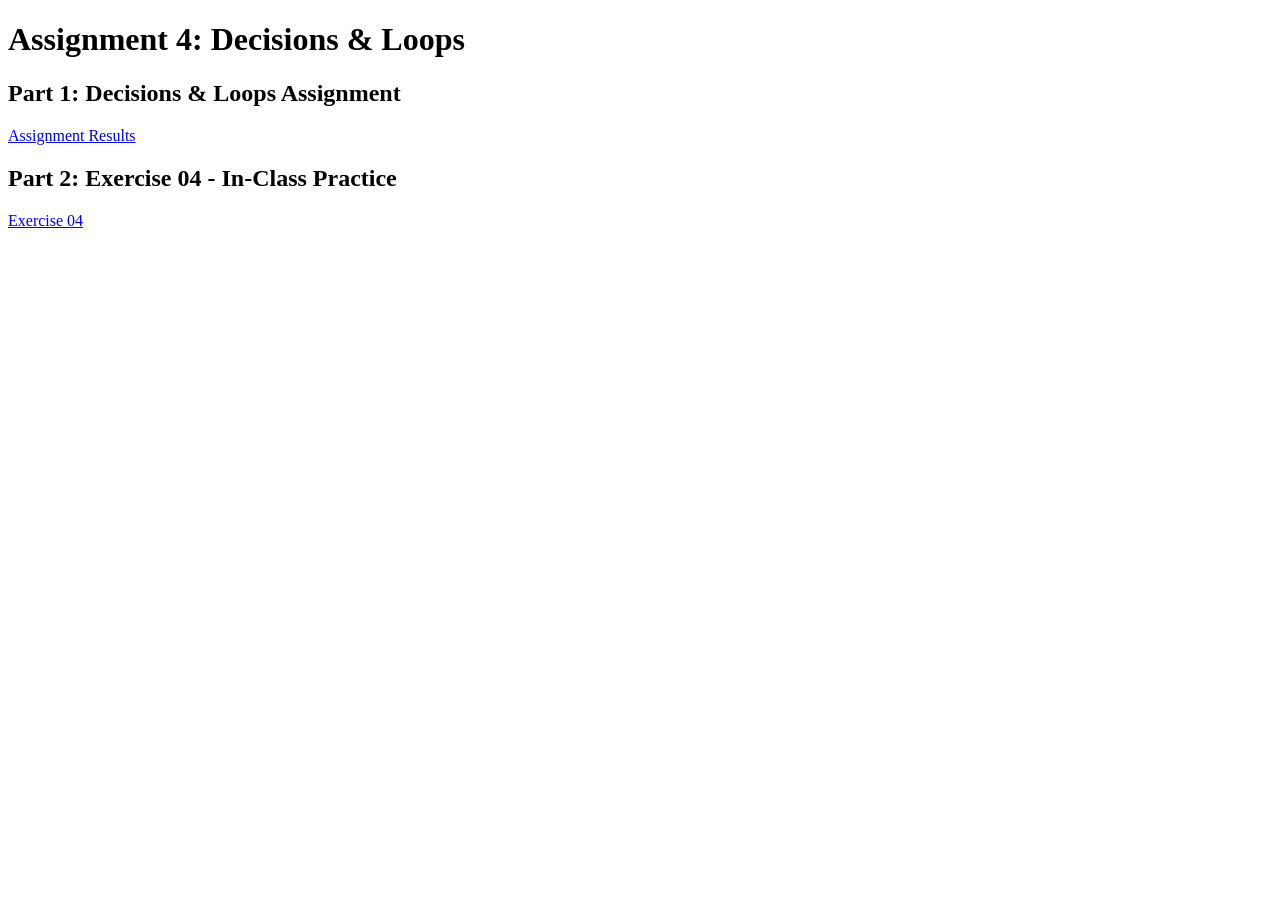
==== assignments/04-assignment/index.html @ 97abcbba "assignment 4" ====
<!DOCTYPE html>
<html lang="en">
  <head>
    <meta charset="UTF-8" />
    <meta name="viewport" content="width=device-width, initial-scale=1.0" />
    <title>Assignment 4 - Decisions & Loops</title>
  </head>
  <body>
    <h1>Assignment 4: Decisions & Loops</h1>

    <h2>Part 1: Decisions & Loops Assignment</h2>
    <p><a href="https://uxid-homework.vercel.app/scorecard?c=69191999-75715765-786-8-65">Assignment Results</a></p>

    <h2>Part 2: Exercise 04 - In-Class Practice</h2>
    <p><a href="/exercises/04-exercise/">Exercise 04</a></p>
  </body>
</html>
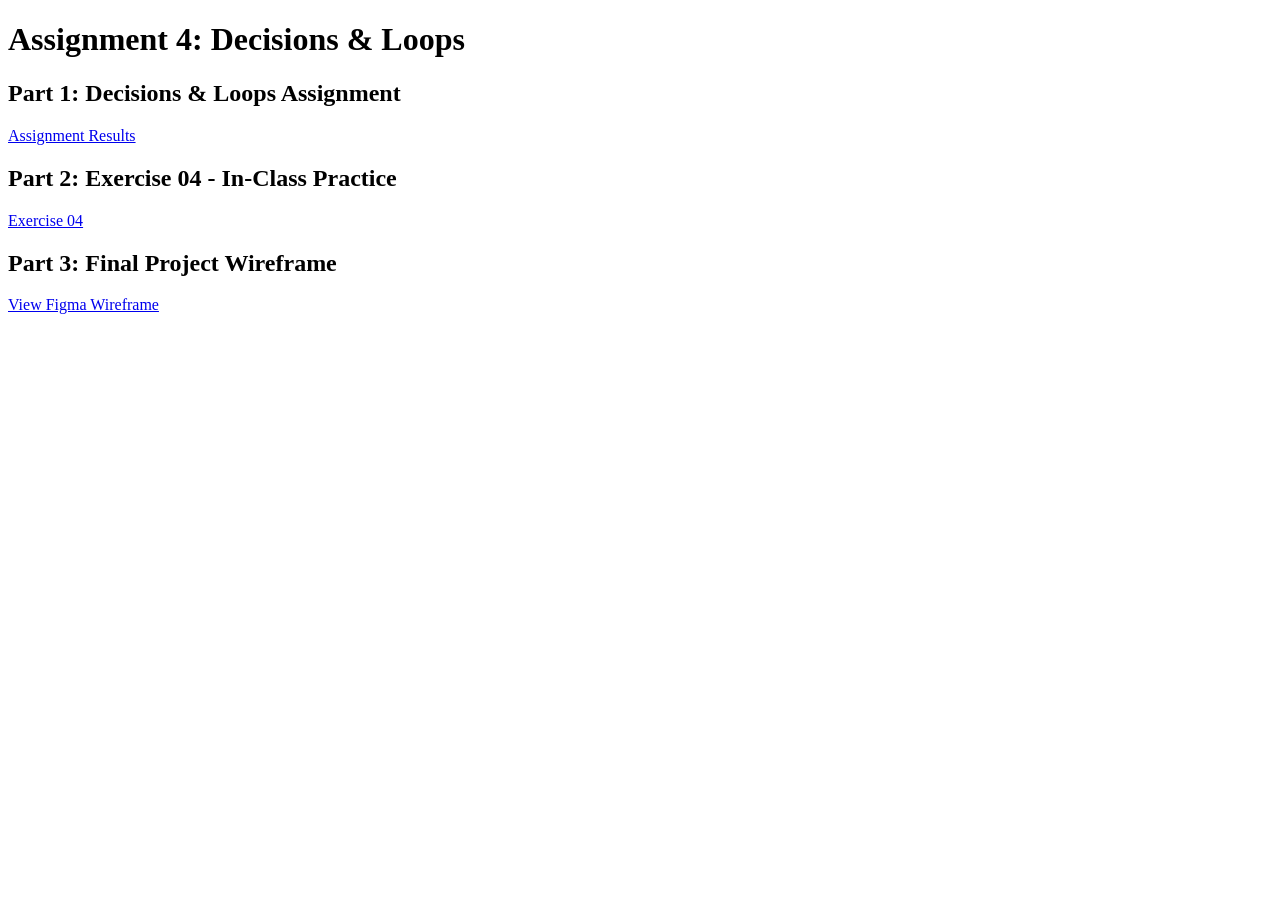
==== commit ac89c7f6: "Update index.html" ====
--- a/assignments/04-assignment/index.html
+++ b/assignments/04-assignment/index.html
@@ -13,5 +13,8 @@
 
     <h2>Part 2: Exercise 04 - In-Class Practice</h2>
     <p><a href="/exercises/04-exercise/">Exercise 04</a></p>
+  
+    <h2>Part 3: Final Project Wireframe</h2>
+    <p><a href="https://www.figma.com/design/FpimPILMC1dYGqzCXrr5qU/zodiac-sign-calculator-Janet-Ogbu?node-id=0-1&t=wyMBephzlqX5SRDO-1">View Figma Wireframe</a></p>
   </body>
-</html>+</html>
